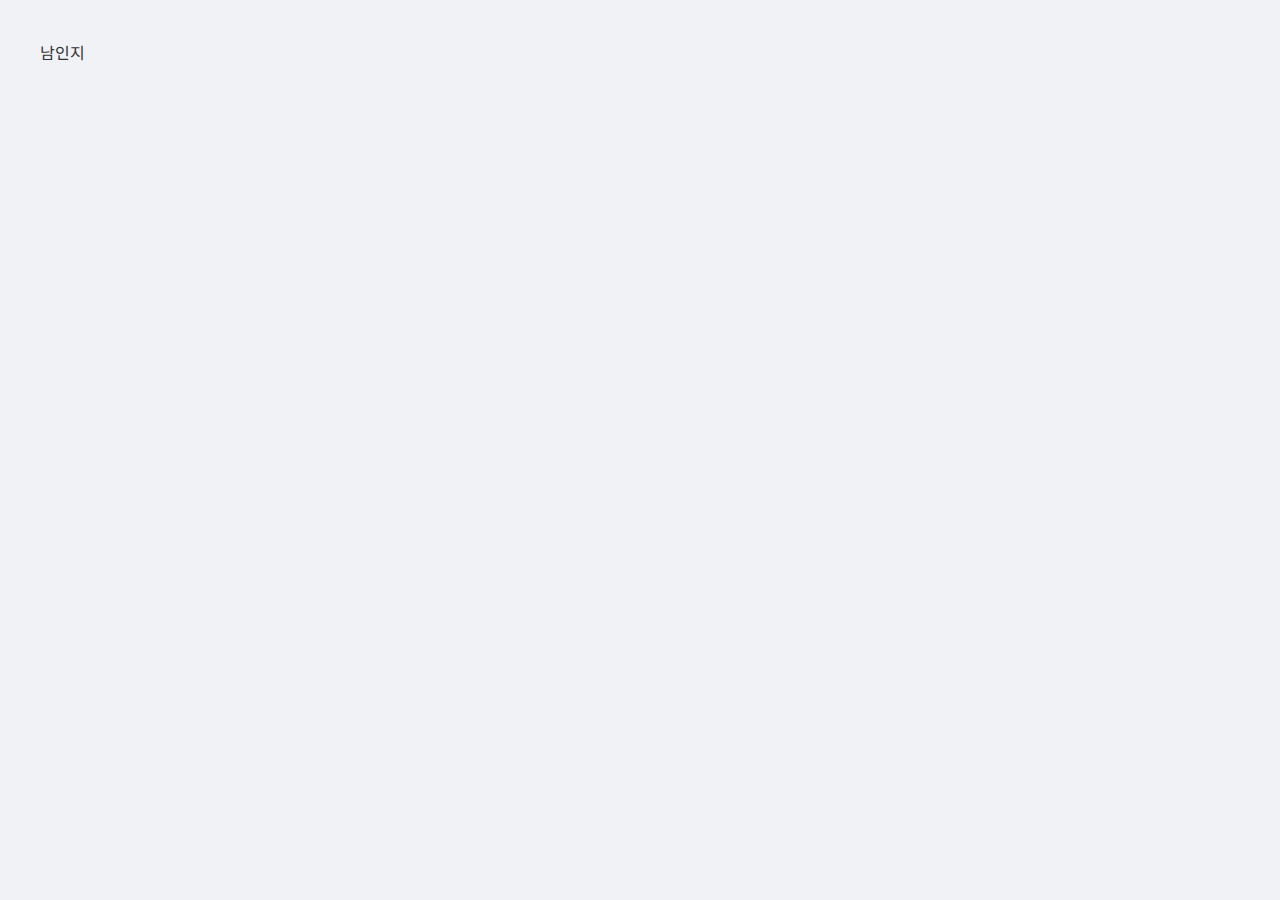
==== index.html @ 24029376 "upload index.html" ====
<!DOCTYPE html>
<html lang="en">
  <head>
    <meta charset="UTF-8" />
    <meta name="viewport" content="width=device-width, initial-scale=1.0" />
    <title>Inji Nam Resume</title>
    <link rel="stylesheet" href="style.css" />
    <link
      href="https://fonts.googleapis.com/css2?family=Noto+Sans+KR&display=swap"
      rel="stylesheet"
    />
  </head>
  <body>
    남인지
  </body>
</html>
---- style.css ----
body {
  margin: 0;
  padding: 40px;
  max-width: 1200px;
  font-family: "Noto Sans KR", sans-serif;
  background-color: #f0f2f5;
  color: #333;
  line-height: 1.6;
}

h1,
h3 {
  margin-bottom: 10px;
  color: #2c3e50;
}

h1 {
  font-size: 36px;
  margin-top: 0;
}

h3 {
  margin-top: 30px;
  border-bottom: 2px solid #ccc;
  padding-bottom: 5px;
}

.intro {
  margin-bottom: 30px;
}

.container {
  display: flex;
  flex-wrap: nowrap;
  gap: 20px;
  scroll-snap-type: x mandatory;
}

section.card {
  background-color: #fff;
  border-radius: 12px;
  box-shadow: 0 4px 12px rgba(0, 0, 0, 0.05);
  padding: 20px;
  flex: 1 1 48%;
  min-width: 300px;
}

.card table {
  width: 100%;
  border-collapse: collapse;
}

th,
td {
  padding: 8px 10px;
  text-align: left;
  vertical-align: top;
  word-break: break-word;
}

th {
  width: 35%;
  font-weight: bold;
}

.language-section {
  display: flex;
  justify-content: space-between;
  flex-wrap: wrap;
  margin-top: 10px;
}

.skill-icon {
  display: flex;
  flex-direction: column;
  align-items: center;
  justify-content: center;
  margin: 10px 0;
  flex: 1 1 45px;
}

.skill-icon img {
  width: 60px;
  height: 60px;
  object-fit: contain;
  transition: opacity 0.3s ease;
}

.skill-text {
  margin-top: 5px;
  font-size: 14px;
  color: #2c3e50;
}

@media (max-width: 768px) {
  .container {
    overflow-x: auto;
    -webkit-overflow-scrolling: touch; /* iOS 부드러운 스크롤 */
    scrollbar-width: none; /* Firefox */
  }

  .container::-webkit-scrollbar {
    display: none; /* Chrome, Safari, Edge */
  }

  .card {
    flex: 0 0 80%;
    min-width: 280px;
    scroll-snap-align: start;
  }
}
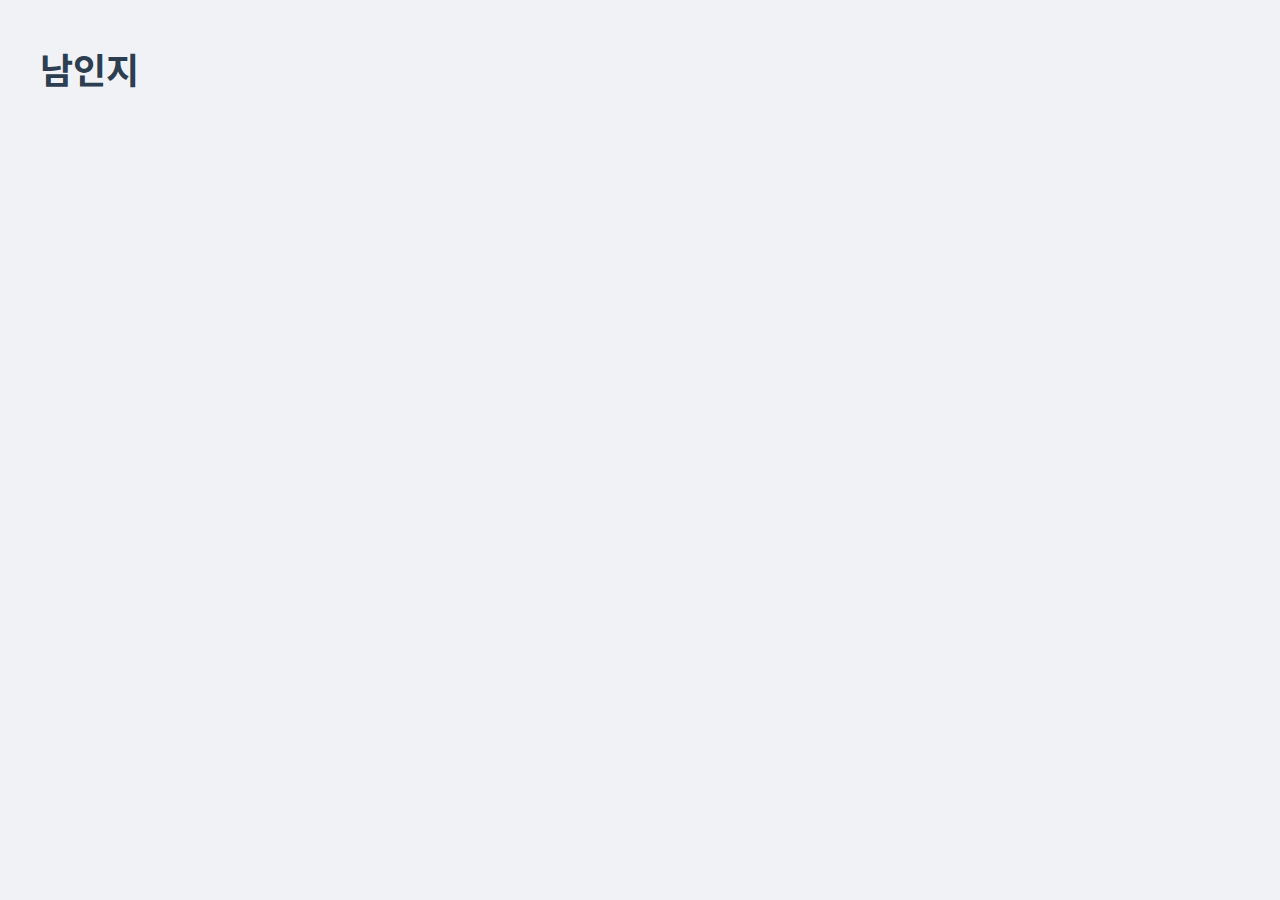
==== commit 9adcb731: "upload index files" ====
--- a/index.html
+++ b/index.html
@@ -11,6 +11,6 @@
     />
   </head>
   <body>
-    남인지
+    <h1>남인지</h1>
   </body>
 </html>
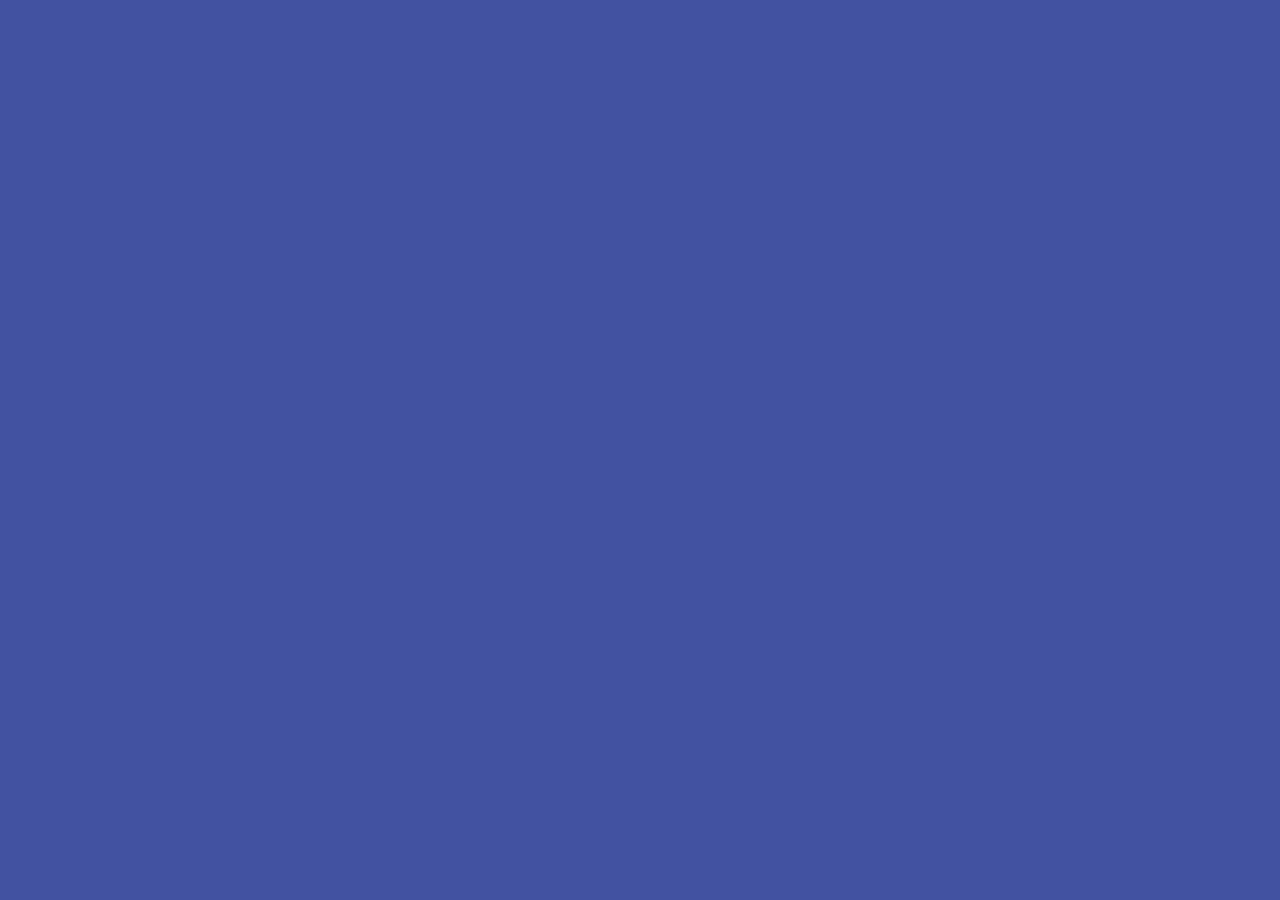
==== commit 2fa9c722: "added fade funtion" ====
--- a/index.html
+++ b/index.html
@@ -10,7 +10,7 @@
       rel="stylesheet"
     />
   </head>
-  <body>
-    <h1>남인지</h1>
+  <body class="index-bg">
+    <div><a href="main.html" class="logo">남인지</a></hr>
   </body>
 </html>
--- a/style.css
+++ b/style.css
@@ -1,28 +1,96 @@
+:root {
+  --primary-color: #4252a1; /* 기본 색상 */
+  --secondary-color: #f9f9f9; /* 배경 색상 */
+}
+
+html {
+  scroll-behavior: smooth;
+}
+
+.title {
+  text-align: center;
+  color: var(--primary-color);
+  font-size: 50px;
+  font-weight: bold;
+}
+
 body {
   margin: 0;
-  padding: 40px;
-  max-width: 1200px;
+  padding: 0;
   font-family: "Noto Sans KR", sans-serif;
-  background-color: #f0f2f5;
-  color: #333;
+  background-color: var(--secondary-color);
+  color: var(--primary-color);
   line-height: 1.6;
-}
-
-h1,
+  user-select: none;
+  height: 100%;
+}
+
+.index-bg {
+  background-color: var(--primary-color);
+}
+
+.logo {
+  color: var(--secondary-color);
+}
+
+main {
+  padding: 20px;
+  display: flex;
+  justify-content: center;
+  align-items: center;
+  min-height: 80vh;
+}
+
+.navbar {
+  background-color: var(--secondary-color);
+  text-align: center;
+  position: sticky;
+  top: 0;
+  z-index: 1000;
+}
+
 h3 {
   margin-bottom: 10px;
-  color: #2c3e50;
-}
-
-h1 {
+}
+
+.name-box {
+  background-color: var(--primary-color);
+  padding-left: 15px;
+  padding-top: 8px;
+  color: var(--secondary-color);
+}
+
+.name-hint {
+  margin-bottom: -16px;
+  font-size: 10px;
+}
+
+.name {
   font-size: 36px;
-  margin-top: 0;
+}
+
+.family-name {
+  padding-left: 3px;
+}
+.given-name {
+  padding-left: 22px;
 }
 
 h3 {
   margin-top: 30px;
-  border-bottom: 2px solid #ccc;
+  border-bottom: 2px solid var(--primary-color);
   padding-bottom: 5px;
+}
+
+.top-h {
+  margin-top: 10px;
+}
+
+a,
+a:visited,
+a:hover,
+a:active {
+  color: var(--primary-color);
 }
 
 .intro {
@@ -36,13 +104,30 @@
   scroll-snap-type: x mandatory;
 }
 
+.letter {
+  padding-top: 25vh;
+}
+
+.container::-webkit-scrollbar {
+  width: 20px;
+  height: 20px;
+}
+
+.container::-webkit-scrollbar-track {
+  background: var(--primary-color); /* 밝은 배경 */
+}
+
+.container::-webkit-scrollbar-thumb {
+  background: var(--secondary-color);
+  border-top: 6px solid var(--primary-color);
+}
+
 section.card {
-  background-color: #fff;
-  border-radius: 12px;
-  box-shadow: 0 4px 12px rgba(0, 0, 0, 0.05);
+  background-color: var(--secondary-color);
   padding: 20px;
   flex: 1 1 48%;
-  min-width: 300px;
+  min-width: 290px;
+  max-width: 500px;
 }
 
 .card table {
@@ -52,7 +137,7 @@
 
 th,
 td {
-  padding: 8px 10px;
+  padding: 3px 10px;
   text-align: left;
   vertical-align: top;
   word-break: break-word;
@@ -63,44 +148,21 @@
   font-weight: bold;
 }
 
-.language-section {
-  display: flex;
-  justify-content: space-between;
-  flex-wrap: wrap;
-  margin-top: 10px;
-}
-
-.skill-icon {
-  display: flex;
-  flex-direction: column;
-  align-items: center;
-  justify-content: center;
-  margin: 10px 0;
-  flex: 1 1 45px;
+.test-link {
+  font-size: 12px;
+  padding: 0px 1px 1px 10px;
 }
 
 .skill-icon img {
-  width: 60px;
-  height: 60px;
+  width: 30px;
+  height: 30px;
   object-fit: contain;
-  transition: opacity 0.3s ease;
-}
-
-.skill-text {
-  margin-top: 5px;
-  font-size: 14px;
-  color: #2c3e50;
 }
 
 @media (max-width: 768px) {
   .container {
     overflow-x: auto;
     -webkit-overflow-scrolling: touch; /* iOS 부드러운 스크롤 */
-    scrollbar-width: none; /* Firefox */
-  }
-
-  .container::-webkit-scrollbar {
-    display: none; /* Chrome, Safari, Edge */
   }
 
   .card {
@@ -109,3 +171,70 @@
     scroll-snap-align: start;
   }
 }
+
+.alert {
+  display: none; /* 기본적으로 숨김 */
+  position: fixed;
+  top: 50%;
+  left: 50%;
+  transform: translate(-50%, -50%);
+  background-color: rgba(0, 0, 0, 0.8);
+  color: white;
+  padding: 20px;
+  border-radius: 8px;
+  width: 300px;
+  box-shadow: 0 4px 10px rgba(0, 0, 0, 0.5);
+  opacity: 1;
+  transition: opacity 1s ease-out; /* opacity가 1초 동안 서서히 바뀌도록 설정 */
+}
+
+.alert-content {
+  display: flex;
+  flex-direction: column;
+  align-items: center;
+}
+
+.next-button {
+  position: fixed;
+  bottom: 20px;
+  left: 50%;
+  transform: translateX(-50%);
+  background-color: var(--secondary-color);
+  padding: 10px 20px;
+  border: 3px solid var(--primary-color);
+}
+
+.fade-bg {
+  animation: bgFade 1s ease forwards;
+  background-color: var(--primary-color); /* 시작 색 (파란색) */
+  animation-delay: 0.5s;
+}
+
+.fade-div {
+  opacity: 0;
+  animation: contentfade 1s ease forwards;
+  animation-delay: 1.2s;
+}
+
+.fade-1 {
+  animation-delay: 0.1s;
+}
+
+.fade-2 {
+  animation-delay: 0.5s;
+}
+
+@keyframes bgFade {
+  0% {
+    background-color: var(--primary-color); /* 시작 */
+  }
+  100% {
+    background-color: var(--secondary-color); /* 끝 */
+  }
+}
+
+@keyframes contentfade {
+  to {
+    opacity: 1;
+  }
+}
